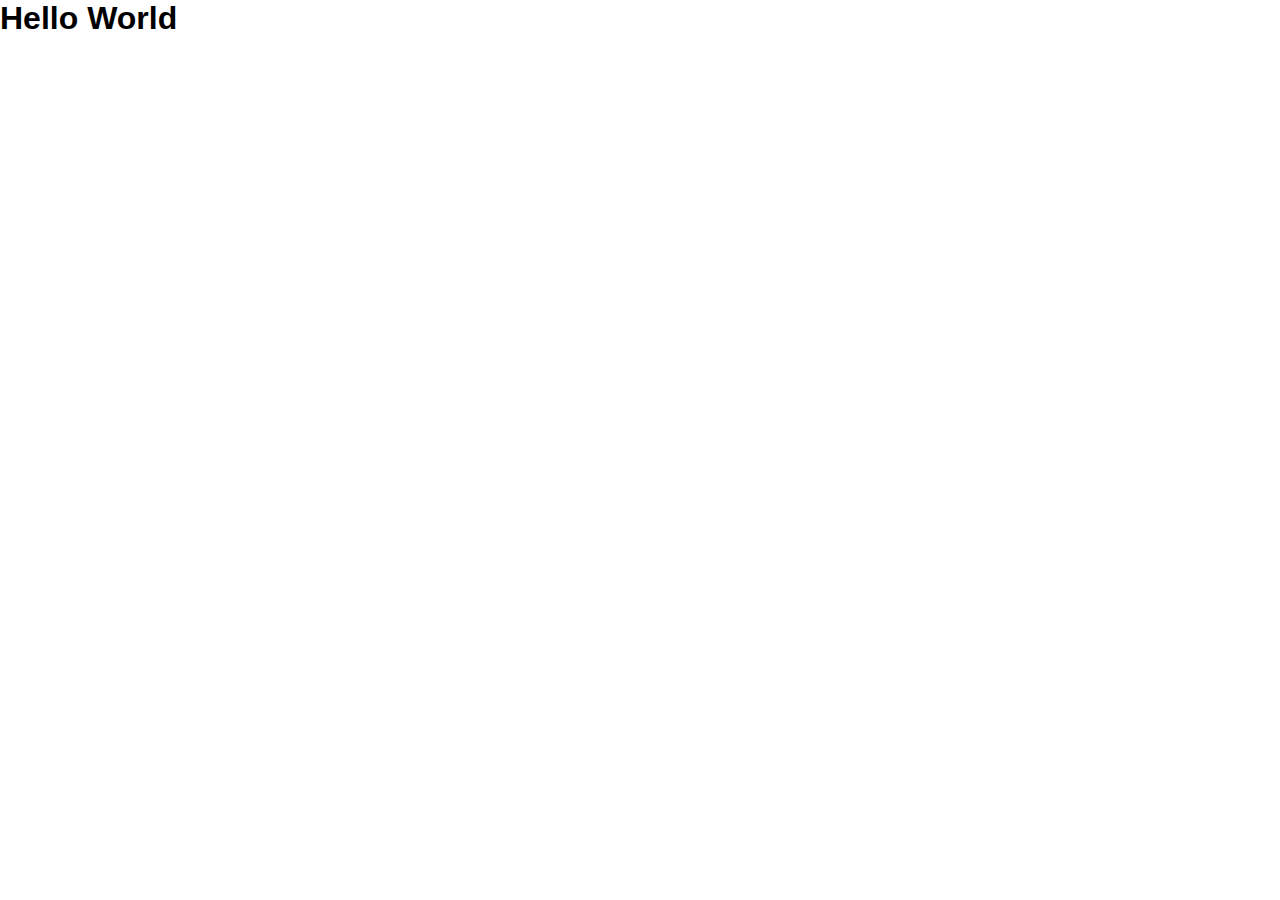
==== index.html @ 97f02770 "Add files via upload" ====
<!DOCTYPE html>
<html lang="en">
<head>
  <meta charset="UTF-8">
  <meta name="viewport" content="width=device-width, initial-scale=1.0">
  <meta http-equiv="X-UA-Compatible" content="ie=edge">
  <title>Marcin Olszewski</title>
  <link rel="stylesheet" href="style.css">
  <script src="script.js"></script>
</head>
<body>
  <h1>Hello World</h1>
</body>
</html>
---- style.css ----
* {
  box-sizing: border-box;
  margin: 0;
  padding: 0;
}

body {
  font-family: Arial, Helvetica, sans-serif;
}
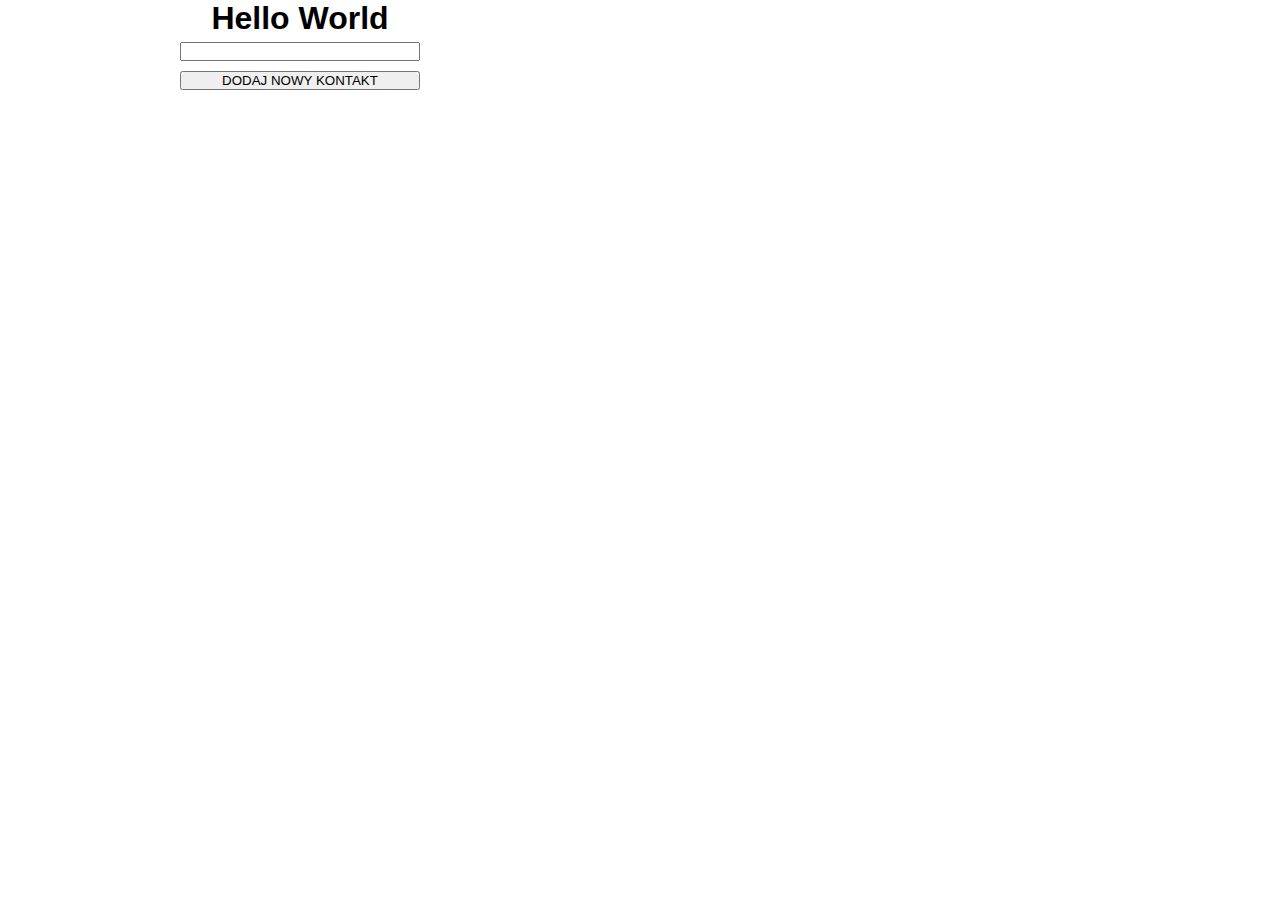
==== commit bc705479: "added api call" ====
--- a/index.html
+++ b/index.html
@@ -1,14 +1,49 @@
 <!DOCTYPE html>
 <html lang="en">
+
 <head>
   <meta charset="UTF-8">
   <meta name="viewport" content="width=device-width, initial-scale=1.0">
   <meta http-equiv="X-UA-Compatible" content="ie=edge">
   <title>Marcin Olszewski</title>
   <link rel="stylesheet" href="style.css">
+  <script src="https://ajax.googleapis.com/ajax/libs/jquery/3.3.1/jquery.min.js"></script>
+</head>
+
+<body>
+
+  <div class="main__wrapper">
+    <div class="row flex-column">
+      <h1>Hello World</h1>
+      <input type="text" name="" id="contactName" class="input">
+      <button id="addNewContact" class="input">
+        DODAJ NOWY KONTAKT
+      </button>
+      <p id="message"></p>
+    </div>
+
+  </div>
+
+
+
   <script src="script.js"></script>
-</head>
-<body>
-  <h1>Hello World</h1>
+  <script type="text/javascript">
+    var _smid = "36ah1dxt6fpehf53";
+    var _smcustom = true;
+    (function (w, r, a, sm, s) {
+      w['SalesmanagoObject'] = r;
+      w[r] = w[r] || function () {
+        (w[r].q = w[r].q || []).push(arguments)
+      };
+      sm = document.createElement('script');
+      sm.type = 'text/javascript';
+      sm.async = true;
+      sm.src = a;
+      s = document.getElementsByTagName('script')[0];
+      s.parentNode.insertBefore(sm, s);
+    })(window, 'sm', ('https:' == document.location.protocol ? 'https://' : 'http://') +
+      'app2.salesmanago.pl/static/sm.js');
+  </script>
 </body>
+
 </html>--- a/style.css
+++ b/style.css
@@ -6,4 +6,25 @@
 
 body {
   font-family: Arial, Helvetica, sans-serif;
+}
+
+.main__wrapper {
+  display: flex;
+}
+
+.row {
+  display: flex;
+  width: 100%;
+  max-width: 600px;
+  align-items: center;
+}
+
+.flex-column {
+  flex-direction: column;
+}
+
+.input {
+  width: 100%;
+  max-width: 240px;
+  margin: 5px 0;
 }